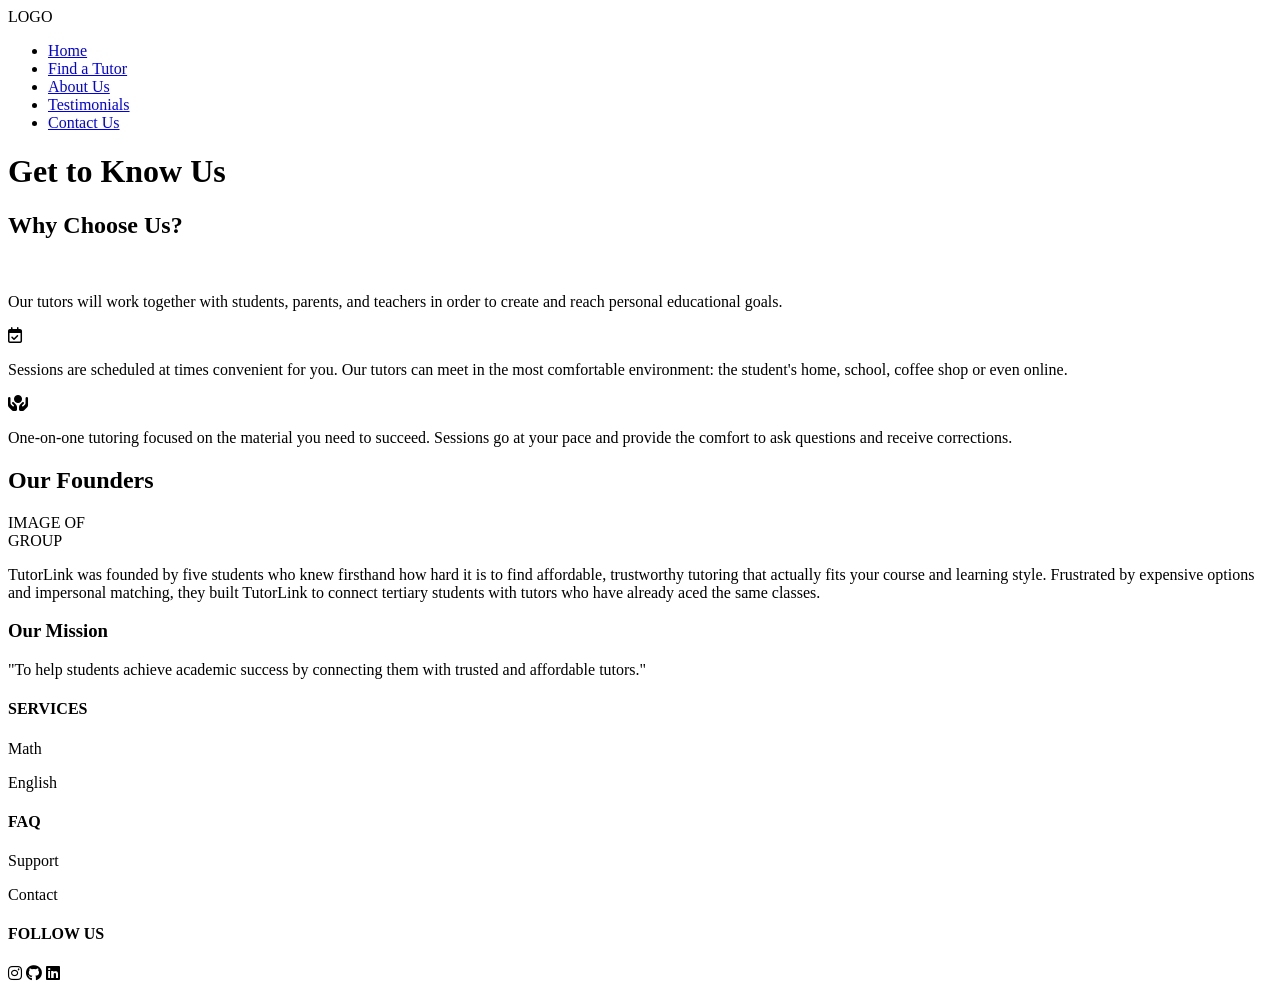
==== contact-page.html @ d0205cd0 "html code for contact page" ====
<!doctype html>
<html lang="en">
  <head>
    <meta charset="UTF-8" />
    <meta name="viewport" content="width=device-width, initial-scale=1.0" />
    <title>About Us - TutorLink</title>
    <link rel="stylesheet" href="style.css" />
    <link
      rel="stylesheet"
      href="https://cdnjs.cloudflare.com/ajax/libs/font-awesome/6.5.1/css/all.min.css"
    />
  </head>
  <body>
    <!-- HEADER -->
    <header class="hero">
      <nav class="navbar">
        <div class="logo">LOGO</div>

        <ul class="nav-links">
          <li><a href="home.html">Home</a></li>
          <li><a href="find-tutor.html">Find a Tutor</a></li>
          <li><a href="about us.html">About Us</a></li>
          <li><a href="testimonials">Testimonials</a></li>
          <li><a href="contact.html">Contact Us</a></li>
        </ul>
      </nav>

      <h1>Get to Know Us</h1>
    </header>

    <!-- WHY CHOOSE US -->
    <section class="why-us">
      <h2>Why Choose Us?</h2>

      <div class="features">
        <div class="feature">
          <i class="fa-solid fa-head-side-brain"></i>
          <p>
            Our tutors will work together with students, parents, and teachers
            in order to create and reach personal educational goals.
          </p>
        </div>

        <div class="feature">
          <i class="fa-regular fa-calendar-check"></i>
          <p>
            Sessions are scheduled at times convenient for you. Our tutors can
            meet in the most comfortable environment: the student's home,
            school, coffee shop or even online.
          </p>
        </div>

        <div class="feature">
          <i class="fa-solid fa-hands-holding-circle"></i>
          <p>
            One-on-one tutoring focused on the material you need to succeed.
            Sessions go at your pace and provide the comfort to ask questions
            and receive corrections.
          </p>
        </div>
      </div>
    </section>

    <!-- FOUNDERS -->
    <section class="founders">
      <h2>Our Founders</h2>

      <div class="founders-content">
        <div class="image-blob">
          <span>IMAGE OF<br />GROUP</span>
        </div>

        <div class="founder-text">
          <p>
            TutorLink was founded by five students who knew firsthand how hard
            it is to find affordable, trustworthy tutoring that actually fits
            your course and learning style. Frustrated by expensive options and
            impersonal matching, they built TutorLink to connect tertiary
            students with tutors who have already aced the same classes.
          </p>

          <div class="mission-box">
            <h3>Our Mission</h3>
            <p>
              "To help students achieve academic success by connecting them with
              trusted and affordable tutors."
            </p>
          </div>
        </div>
      </div>
    </section>

    <!-- FOOTER -->
    <footer>
      <div class="footer-column">
        <h4>SERVICES</h4>
        <p>Math</p>
        <p>English</p>
      </div>

      <div class="footer-column">
        <h4>FAQ</h4>
        <p>Support</p>
        <p>Contact</p>
      </div>

      <div class="footer-column">
        <h4>FOLLOW US</h4>
        <div class="socials">
          <i class="fa-brands fa-instagram"></i>
          <i class="fa-brands fa-github"></i>
          <i class="fa-brands fa-linkedin"></i>
        </div>
      </div>
    </footer>
  </body>
</html>
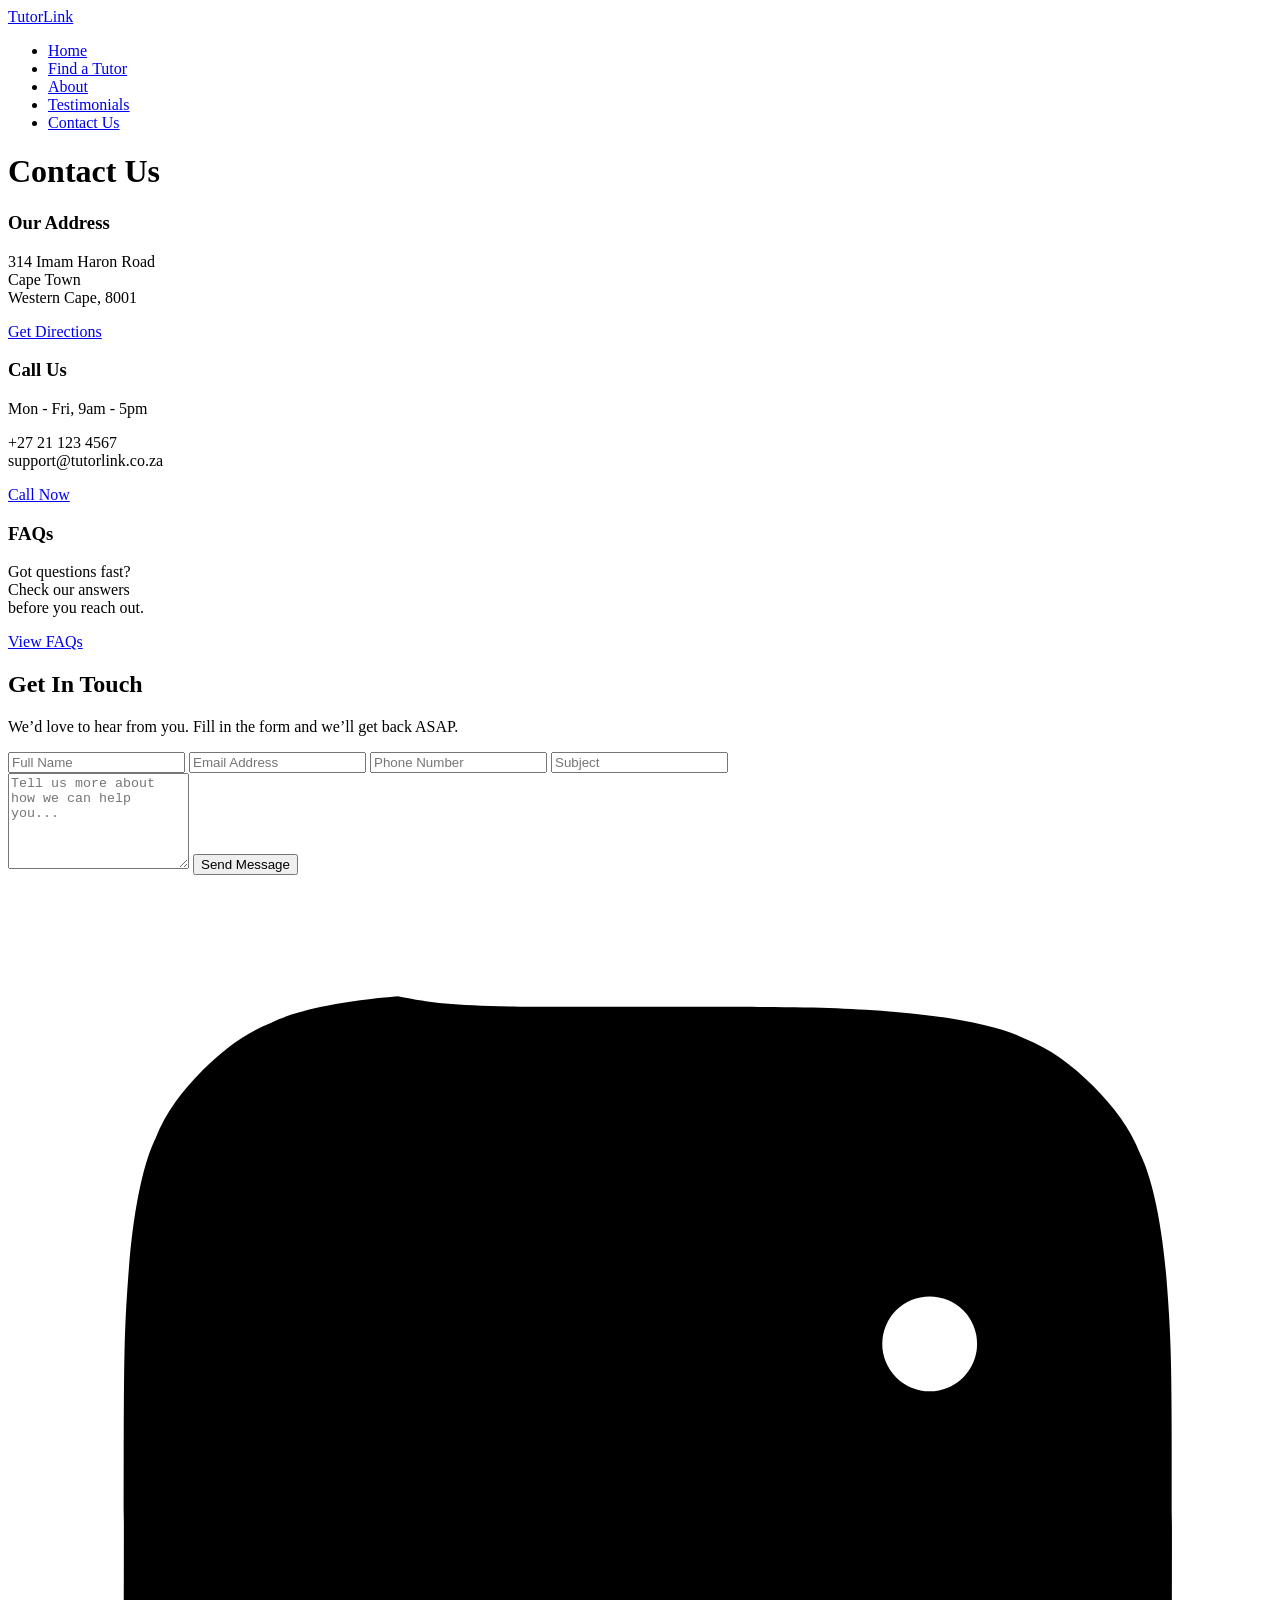
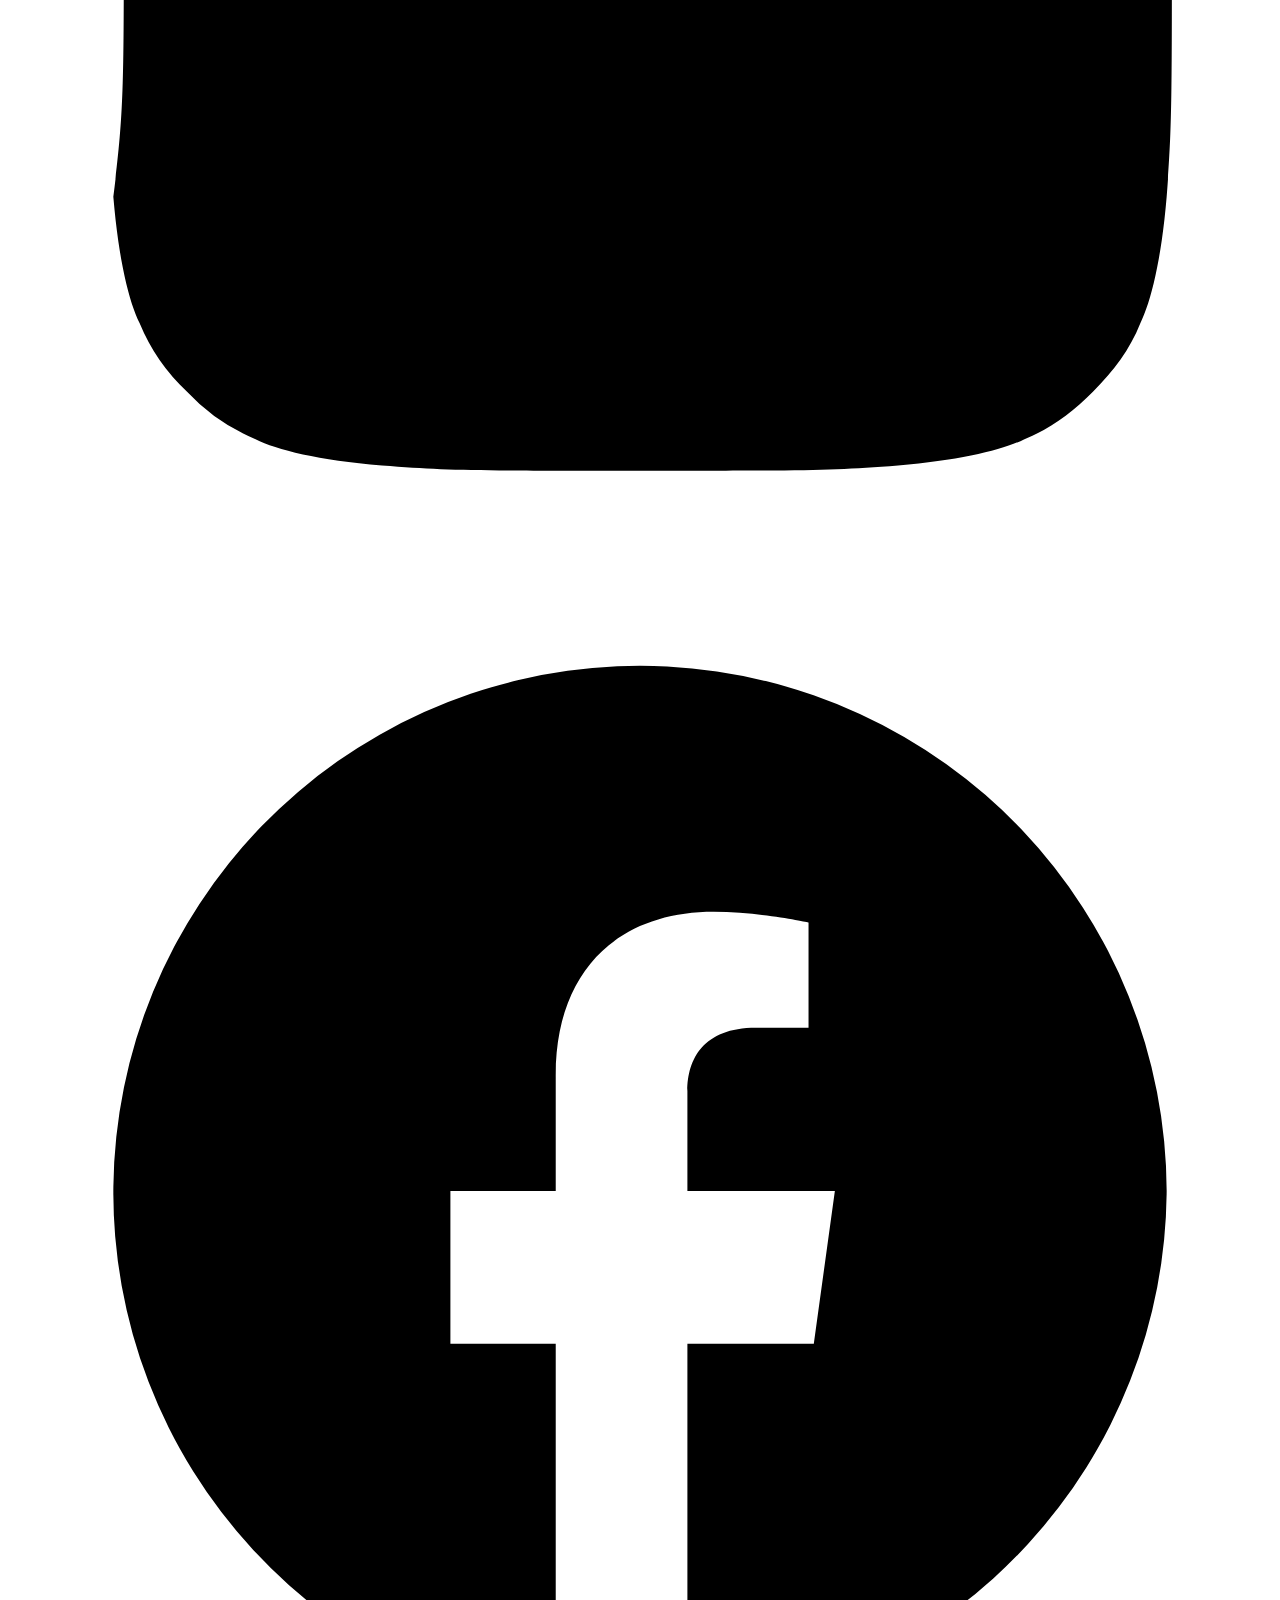
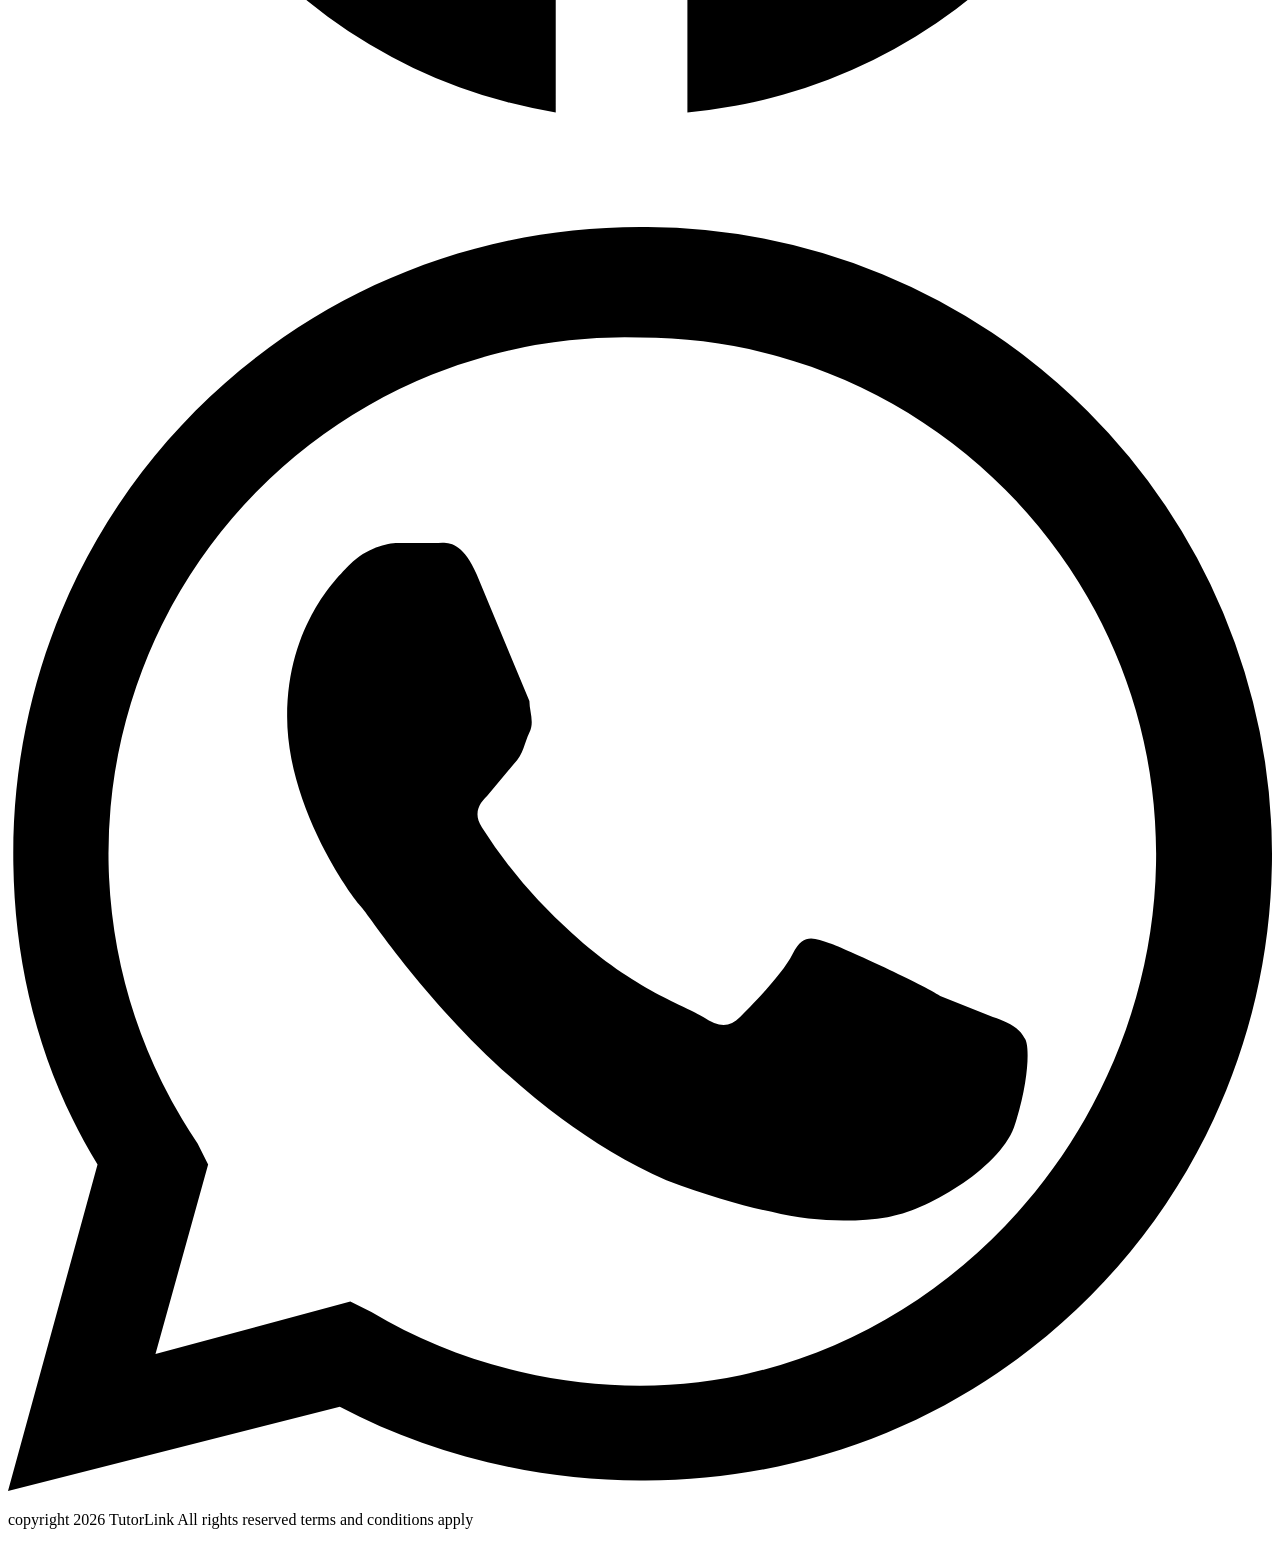
==== commit 0cec3683: "correct html code for contact page" ====
--- a/contact-page.html
+++ b/contact-page.html
@@ -2,116 +2,122 @@
 <html lang="en">
   <head>
     <meta charset="UTF-8" />
-    <meta name="viewport" content="width=device-width, initial-scale=1.0" />
-    <title>About Us - TutorLink</title>
+    <meta name="viewport" content="width=1440" />
+    <title>TutorLink | Contact Us</title>
     <link rel="stylesheet" href="style.css" />
-    <link
-      rel="stylesheet"
-      href="https://cdnjs.cloudflare.com/ajax/libs/font-awesome/6.5.1/css/all.min.css"
-    />
   </head>
-  <body>
-    <!-- HEADER -->
-    <header class="hero">
-      <nav class="navbar">
-        <div class="logo">LOGO</div>
+  <body class="contact-page">
+    <nav class="navbar">
+      <a href="home.html" class="logo">TutorLink</a>
+      <ul class="nav-links">
+        <li><a href="home.html">Home</a></li>
+        <li><a href="find-tutor.html">Find a Tutor</a></li>
+        <li><a href="about.html">About</a></li>
+        <li><a href="testimonials.html">Testimonials</a></li>
+        <li><a href="contact.html" class="active">Contact Us</a></li>
+      </ul>
+    </nav>
 
-        <ul class="nav-links">
-          <li><a href="home.html">Home</a></li>
-          <li><a href="find-tutor.html">Find a Tutor</a></li>
-          <li><a href="about us.html">About Us</a></li>
-          <li><a href="testimonials">Testimonials</a></li>
-          <li><a href="contact.html">Contact Us</a></li>
-        </ul>
-      </nav>
+    <h1 class="contact-title">Contact Us</h1>
 
-      <h1>Get to Know Us</h1>
-    </header>
+    <aside class="contact-sidebar">
+      <div class="info-card">
+        <h3>Our Address</h3>
+        <p>314 Imam Haron Road<br />Cape Town<br />Western Cape, 8001</p>
+        <a
+          href="https://www.google.com/maps/search/?api=1&query=314+Imam+Haron+Road+Cape+Town"
+          target="_blank"
+          class="btn btn-ghost"
+          >Get Directions</a
+        >
+      </div>
+      <div class="info-card">
+        <h3>Call Us</h3>
+        <p>Mon - Fri, 9am - 5pm</p>
+        <p>+27 21 123 4567<br />support@tutorlink.co.za</p>
+        <a href="tel:+27211234567" class="btn btn-ghost">Call Now</a>
+      </div>
+      <div class="info-card">
+        <h3>FAQs</h3>
+        <p>
+          Got questions fast?<br />Check our answers<br />before you reach out.
+        </p>
+        <a href="faqs.html" class="btn btn-ghost">View FAQs</a>
+      </div>
+    </aside>
 
-    <!-- WHY CHOOSE US -->
-    <section class="why-us">
-      <h2>Why Choose Us?</h2>
+    <main class="contact-form-block">
+      <h2>Get In Touch</h2>
+      <p>
+        We’d love to hear from you. Fill in the form and we’ll get back ASAP.
+      </p>
+      <form
+        class="contact-form"
+        id="contactForm"
+        action="https://api.web3forms.com/submit"
+        method="POST"
+      >
+        <input
+          type="hidden"
+          name="access_key"
+          value="4ea0a323-f46b-4e06-8c57-67b028188050"
+        />
+        <input
+          type="hidden"
+          name="subject"
+          value="New Contact Form Submission - TutorLink"
+        />
+        <input type="hidden" name="from_name" value="TutorLink Website" />
+        <div class="form-grid-4">
+          <input type="text" name="name" placeholder="Full Name" required />
+          <input
+            type="email"
+            name="email"
+            placeholder="Email Address"
+            required
+          />
+          <input type="tel" name="phone" placeholder="Phone Number" />
+          <input type="text" name="subject_line" placeholder="Subject" />
+        </div>
+        <textarea
+          name="message"
+          placeholder="Tell us more about how we can help you..."
+          rows="6"
+          required
+        ></textarea>
+        <button type="submit" class="btn btn-primary btn-submit">
+          Send Message
+        </button>
+        <p id="formStatus" class="form-status"></p>
+      </form>
+    </main>
 
-      <div class="features">
-        <div class="feature">
-          <i class="fa-solid fa-head-side-brain"></i>
-          <p>
-            Our tutors will work together with students, parents, and teachers
-            in order to create and reach personal educational goals.
-          </p>
-        </div>
+    <footer class="footer">
+      <div class="socials">
+        <a href="https://instagram.com" target="_blank" aria-label="Instagram"
+          ><svg viewBox="0 0 24 24">
+            <path
+              d="M12 2.2c3.2 0 3.6 0 4.9.1 1.2.1 2 .3 2.4.5.5.2.9.5 1.3.9.4.4.7.8.9 1.3.2.4.4 1.2.5 2.4.1 1.3.1 1.7.1 4.9s0 3.6-.1 4.9c-.1 1.2-.3 2-.5 2.4-.2.5-.5.9-.9 1.3-.4.4-.8.7-1.3.9-.4.2-1.2.4-2.4.5-1.3.1-1.7.1-4.9.1s-3.6 0-4.9-.1c-1.2-.1-2-.3-2.4-.5a3.7 3.7 0 0 1-1.3-.9 3.7 3.7 0 0 1-.9-1.3c-.2-.4-.4-1.2-.5-2.4C2.2 15.6 2.2 15.2 2.2 12s0-3.6.1-4.9c.1-1.2.3-2 .5-2.4.2-.5.5-.9.9-1.3.4-.4.8-.7 1.3-.9.4-.2 1.2-.4 2.4-.5C8.4 2.2 8.8 2.2 12 2.2zm0 5.8a4 4 0 1 0 0 8 4 4 0 0 0 0-8zm6.4.6a.9.9 0 1 0-1.8 0 .9.9 0 0 0 1.8 0zM12 7.3a4.7 4.7 0 1 1 0 9.4 4.7 4.7 0 0 1 0-9.4z"
+            /></svg
+        ></a>
+        <a href="https://facebook.com" target="_blank" aria-label="Facebook"
+          ><svg viewBox="0 0 24 24">
+            <path
+              d="M22 12a10 10 0 1 0-11.6 9.9v-7h-2v-2.9h2v-2.2c0-2 1.2-3.1 3-3.1.9 0 1.8.2 1.8.2v2h-1c-1 0-1.3.6-1.3 1.2v1.9h2.8l-.4 2.9h-2.4v7A10 10 0 0 0 22 12z"
+            /></svg
+        ></a>
+        <a href="https://wa.me/" target="_blank" aria-label="WhatsApp"
+          ><svg viewBox="0 0 24 24">
+            <path
+              d="M20.5 3.5A11.9 11.9 0 0 0 12 0C5.4 0 .1 5.3.1 11.9c0 2.1.5 4.1 1.6 5.9L0 24l6.3-1.6c1.7.9 3.7 1.4 5.7 1.4h.1c6.6 0 11.9-5.3 11.9-11.9A11.9 11.9 0 0 0 20.5 3.5zM12 22c-1.8 0-3.6-.5-5.1-1.4l-.4-.2-3.7 1 1-3.6-.2-.4A9.8 9.8 0 0 1 12 2.1c5.4 0 9.8 4.4 9.8 9.8S17.4 22 12 22zm5.7-7.4c-.3-.2-1.8-.9-2.1-1s-.5-.2-.7.2-.8 1-1 1.2-.4.2-.7 0-1.3-.5-2.5-1.6a9.4 9.4 0 0 1-1.7-2c-.2-.3 0-.5.1-.6l.5-.6c.2-.2.2-.4.3-.6.1-.2 0-.4 0-.6l-1-2.4c-.3-.7-.6-.6-.8-.6h-.7c-.2 0-.6.1-.9.4-.3.3-1.2 1.2-1.2 2.9s1.2 3.4 1.4 3.6c.2.2 2.4 3.7 5.8 5.2.8.3 1.5.5 2 .6.8.2 1.6.2 2.2.1.7-.1 2.1-.9 2.4-1.7.3-.9.3-1.6.2-1.7-.1-.2-.3-.3-.6-.4z"
+            /></svg
+        ></a>
+      </div>
+      <p>
+        copyright 2026 TutorLink All rights reserved terms and conditions apply
+      </p>
+    </footer>
 
-        <div class="feature">
-          <i class="fa-regular fa-calendar-check"></i>
-          <p>
-            Sessions are scheduled at times convenient for you. Our tutors can
-            meet in the most comfortable environment: the student's home,
-            school, coffee shop or even online.
-          </p>
-        </div>
-
-        <div class="feature">
-          <i class="fa-solid fa-hands-holding-circle"></i>
-          <p>
-            One-on-one tutoring focused on the material you need to succeed.
-            Sessions go at your pace and provide the comfort to ask questions
-            and receive corrections.
-          </p>
-        </div>
-      </div>
-    </section>
-
-    <!-- FOUNDERS -->
-    <section class="founders">
-      <h2>Our Founders</h2>
-
-      <div class="founders-content">
-        <div class="image-blob">
-          <span>IMAGE OF<br />GROUP</span>
-        </div>
-
-        <div class="founder-text">
-          <p>
-            TutorLink was founded by five students who knew firsthand how hard
-            it is to find affordable, trustworthy tutoring that actually fits
-            your course and learning style. Frustrated by expensive options and
-            impersonal matching, they built TutorLink to connect tertiary
-            students with tutors who have already aced the same classes.
-          </p>
-
-          <div class="mission-box">
-            <h3>Our Mission</h3>
-            <p>
-              "To help students achieve academic success by connecting them with
-              trusted and affordable tutors."
-            </p>
-          </div>
-        </div>
-      </div>
-    </section>
-
-    <!-- FOOTER -->
-    <footer>
-      <div class="footer-column">
-        <h4>SERVICES</h4>
-        <p>Math</p>
-        <p>English</p>
-      </div>
-
-      <div class="footer-column">
-        <h4>FAQ</h4>
-        <p>Support</p>
-        <p>Contact</p>
-      </div>
-
-      <div class="footer-column">
-        <h4>FOLLOW US</h4>
-        <div class="socials">
-          <i class="fa-brands fa-instagram"></i>
-          <i class="fa-brands fa-github"></i>
-          <i class="fa-brands fa-linkedin"></i>
-        </div>
-      </div>
-    </footer>
+    <script src="script.js"></script>
   </body>
 </html>
